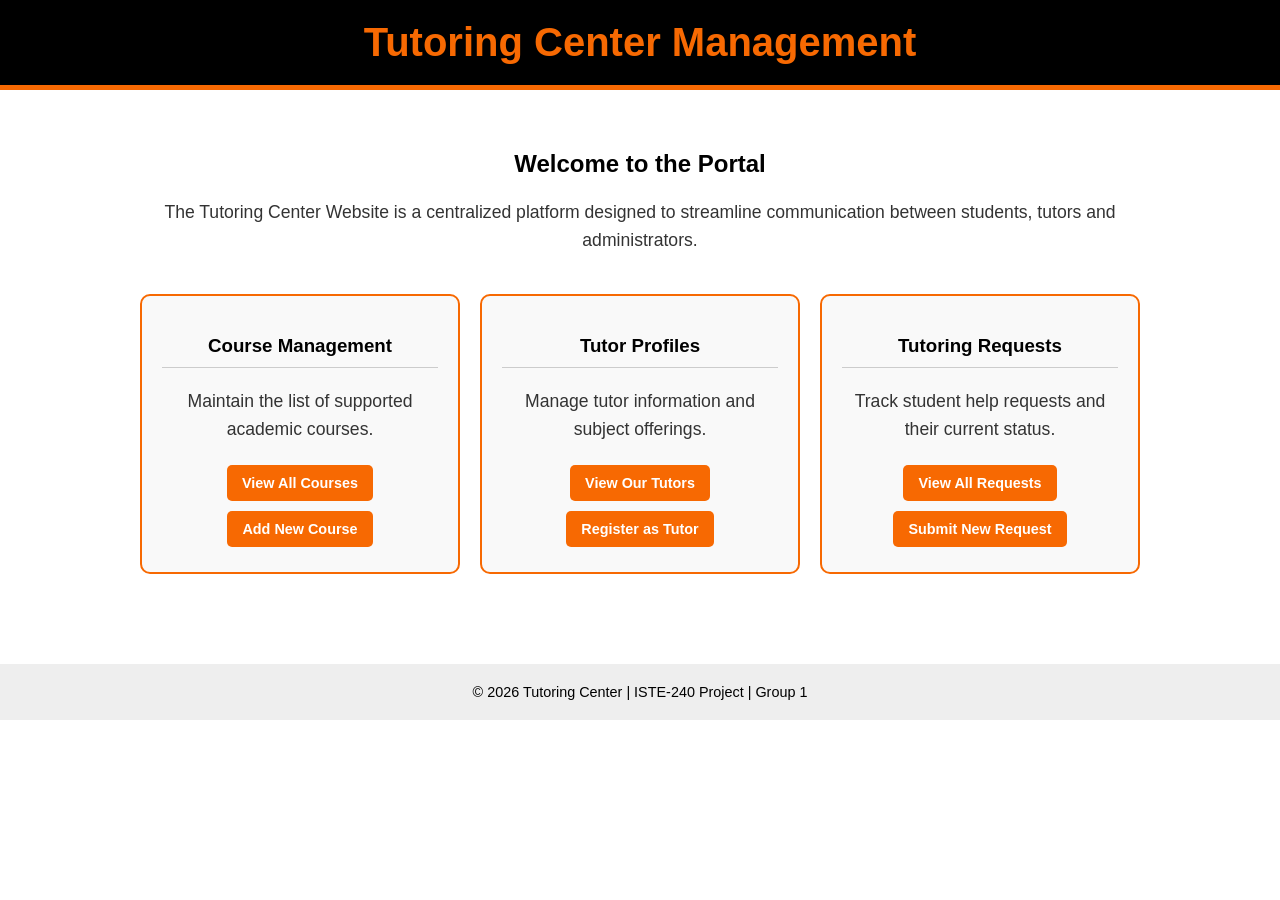
==== src/main/resources/static/index.html @ c830edba "First commit" ====
<!DOCTYPE html>
<html lang="en">
<head>
    <meta charset="UTF-8">
    <title>Tutoring Center - Home</title>
    <style>
        body {
            background-color: #ffffff;
            font-family: 'Segoe UI', Tahoma, Geneva, Verdana, sans-serif;
            margin: 0;
            padding: 0;
            text-align: center;
        }
        header {
            background-color: #000000;
            color: #F76902; /* RIT Orange */
            padding: 20px 0;
            border-bottom: 5px solid #F76902;
        }
        .container {
            padding: 40px 20px;
            max-width: 1000px;
            margin: auto;
        }
        h1 { margin: 0; font-size: 2.5em; }
        p { color: #333; line-height: 1.6; font-size: 1.1em; }

        /* Navigation Cards */
        .menu-grid {
            display: grid;
            grid-template-columns: repeat(auto-fit, minmax(250px, 1fr));
            gap: 20px;
            margin-top: 40px;
        }
        .card {
            border: 2px solid #F76902;
            border-radius: 10px;
            padding: 20px;
            transition: 0.3s;
            background-color: #f9f9f9;
        }
        .card:hover {
            transform: translateY(-5px);
            box-shadow: 0 5px 15px rgba(0,0,0,0.1);
        }
        .card h3 { color: #000; border-bottom: 1px solid #ccc; padding-bottom: 10px; }

        .btn {
            display: inline-block;
            background-color: #F76902;
            color: white;
            text-decoration: none;
            padding: 10px 15px;
            margin: 5px;
            border-radius: 5px;
            font-weight: bold;
            font-size: 0.9em;
        }
        .btn:hover { background-color: #000; }

        footer {
            margin-top: 50px;
            padding: 20px;
            background-color: #eee;
            font-size: 0.9em;
        }
    </style>
</head>
<body>

<header>
    <h1>Tutoring Center Management</h1>
</header>

<div class="container">
    <h2>Welcome to the Portal</h2>
    <p>
        The Tutoring Center Website is a centralized platform designed to streamline
        communication between students, tutors and administrators.
    </p>

    <div class="menu-grid">
        <div class="card">
            <h3>Course Management</h3>
            <p>Maintain the list of supported academic courses.</p>
            <a href="/courses" class="btn">View All Courses</a>
            <a href="/courses/add" class="btn">Add New Course</a>
        </div>

        <div class="card">
            <h3>Tutor Profiles</h3>
            <p>Manage tutor information and subject offerings.</p>
            <a href="/tutors" class="btn">View Our Tutors</a>
            <a href="/tutors/add" class="btn">Register as Tutor</a>
        </div>

        <div class="card">
            <h3>Tutoring Requests</h3>
            <p>Track student help requests and their current status.</p>
            <a href="/requests" class="btn">View All Requests</a>
            <a href="/requests/add" class="btn">Submit New Request</a>
        </div>
    </div>
</div>

<footer>
    &copy; 2026 Tutoring Center | ISTE-240 Project | Group 1
</footer>

</body>
</html>
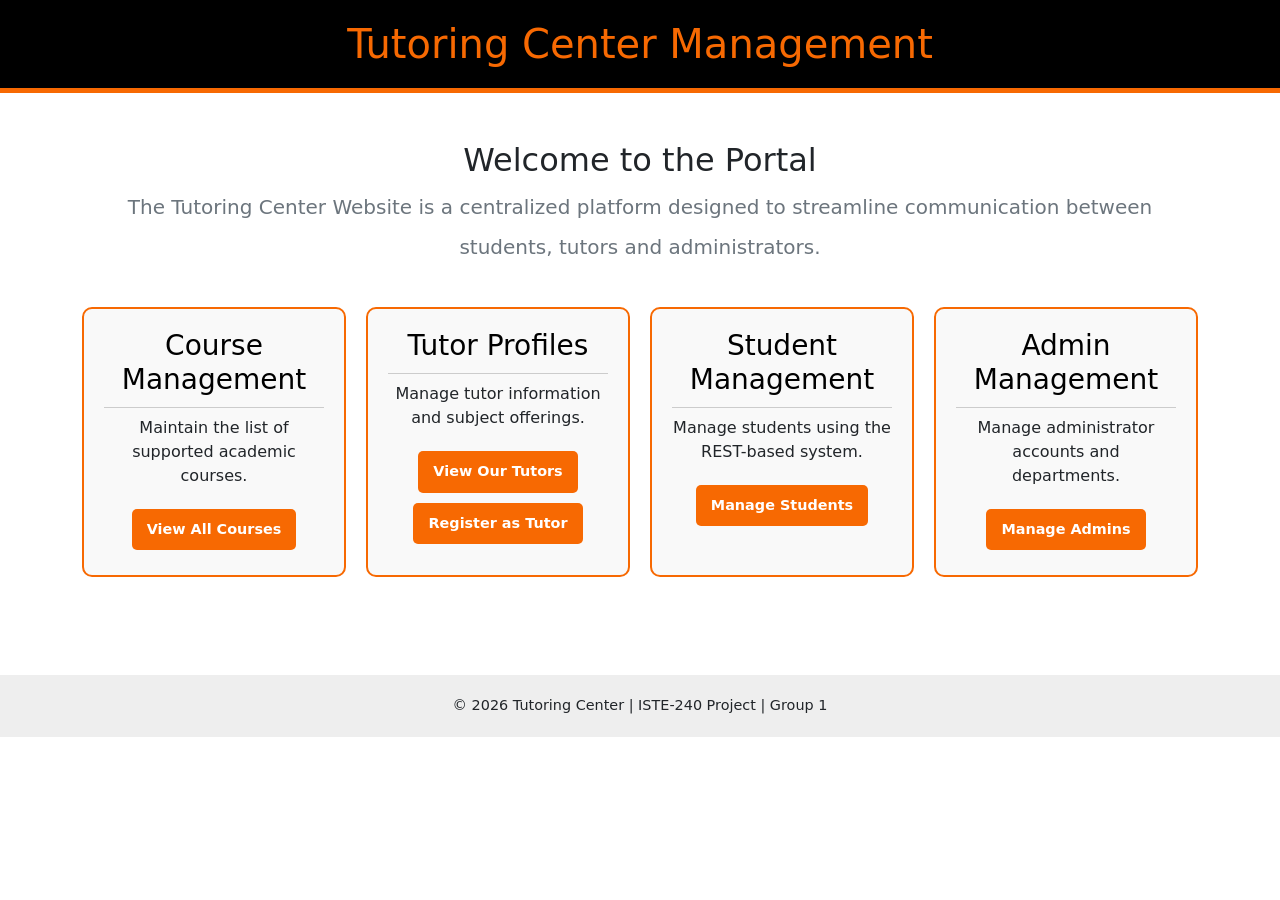
==== commit 98b3122e: "First commit" ====
--- a/src/main/resources/static/index.html
+++ b/src/main/resources/static/index.html
@@ -1,111 +1,68 @@
 <!DOCTYPE html>
 <html lang="en">
+
 <head>
     <meta charset="UTF-8">
     <title>Tutoring Center - Home</title>
-    <style>
-        body {
-            background-color: #ffffff;
-            font-family: 'Segoe UI', Tahoma, Geneva, Verdana, sans-serif;
-            margin: 0;
-            padding: 0;
-            text-align: center;
-        }
-        header {
-            background-color: #000000;
-            color: #F76902; /* RIT Orange */
-            padding: 20px 0;
-            border-bottom: 5px solid #F76902;
-        }
-        .container {
-            padding: 40px 20px;
-            max-width: 1000px;
-            margin: auto;
-        }
-        h1 { margin: 0; font-size: 2.5em; }
-        p { color: #333; line-height: 1.6; font-size: 1.1em; }
+    <link href="https://cdn.jsdelivr.net/npm/bootstrap@5.3.0/dist/css/bootstrap.min.css" rel="stylesheet">
+    <link rel="stylesheet" href="https://cdnjs.cloudflare.com/ajax/libs/font-awesome/6.0.0/css/all.min.css">
+    <link href="css/styles.css" rel="stylesheet">
+</head>
 
-        /* Navigation Cards */
-        .menu-grid {
-            display: grid;
-            grid-template-columns: repeat(auto-fit, minmax(250px, 1fr));
-            gap: 20px;
-            margin-top: 40px;
-        }
-        .card {
-            border: 2px solid #F76902;
-            border-radius: 10px;
-            padding: 20px;
-            transition: 0.3s;
-            background-color: #f9f9f9;
-        }
-        .card:hover {
-            transform: translateY(-5px);
-            box-shadow: 0 5px 15px rgba(0,0,0,0.1);
-        }
-        .card h3 { color: #000; border-bottom: 1px solid #ccc; padding-bottom: 10px; }
+<body class="text-center">
 
-        .btn {
-            display: inline-block;
-            background-color: #F76902;
-            color: white;
-            text-decoration: none;
-            padding: 10px 15px;
-            margin: 5px;
-            border-radius: 5px;
-            font-weight: bold;
-            font-size: 0.9em;
-        }
-        .btn:hover { background-color: #000; }
+    <header class="custom-header">
+        <h1 class="m-0 fs-1">Tutoring Center Management</h1>
+    </header>
 
-        footer {
-            margin-top: 50px;
-            padding: 20px;
-            background-color: #eee;
-            font-size: 0.9em;
-        }
-    </style>
-</head>
-<body>
+    <div class="container py-5">
+        <h2>Welcome to the Portal</h2>
+        <p class="text-secondary fs-5 lh-lg">
+            The Tutoring Center Website is a centralized platform designed to streamline
+            communication between students, tutors and administrators.
+        </p>
 
-<header>
-    <h1>Tutoring Center Management</h1>
-</header>
+        <div class="menu-grid">
+            <div class="custom-card">
+                <h3>Course Management</h3>
+                <p>Maintain the list of supported academic courses.</p>
+                <a href="/courses.html" class="btn-custom">View All Courses</a>
+            </div>
 
-<div class="container">
-    <h2>Welcome to the Portal</h2>
-    <p>
-        The Tutoring Center Website is a centralized platform designed to streamline
-        communication between students, tutors and administrators.
-    </p>
+            <div class="custom-card">
+                <h3>Tutor Profiles</h3>
+                <p>Manage tutor information and subject offerings.</p>
+                <a href="/tutors.html" class="btn-custom">View Our Tutors</a>
+                <a href="/add-tutor.html" class="btn-custom">Register as Tutor</a>
+            </div>
 
-    <div class="menu-grid">
-        <div class="card">
-            <h3>Course Management</h3>
-            <p>Maintain the list of supported academic courses.</p>
-            <a href="/courses" class="btn">View All Courses</a>
-            <a href="/courses/add" class="btn">Add New Course</a>
-        </div>
+            <!-- <div class="custom-card">
+                <h3>Tutoring Requests</h3>
+                <p>Track student help requests and their current status.</p>
+                <a href="/request" class="btn-custom">View All Requests</a>
+                <a href="/request/add" class="btn-custom">Submit New Request</a>
+            </div> -->
 
-        <div class="card">
-            <h3>Tutor Profiles</h3>
-            <p>Manage tutor information and subject offerings.</p>
-            <a href="/tutors" class="btn">View Our Tutors</a>
-            <a href="/tutors/add" class="btn">Register as Tutor</a>
-        </div>
+            <div class="custom-card">
+                <h3>Student Management</h3>
+                <p>Manage students using the REST-based system.</p>
+                <a href="/students.html" class="btn-custom">Manage Students</a>
+            </div>
 
-        <div class="card">
-            <h3>Tutoring Requests</h3>
-            <p>Track student help requests and their current status.</p>
-            <a href="/requests" class="btn">View All Requests</a>
-            <a href="/requests/add" class="btn">Submit New Request</a>
+            <div class="custom-card">
+                <h3>Admin Management</h3>
+                <p>Manage administrator accounts and departments.</p>
+                <a href="/admin.html" class="btn-custom">Manage Admins</a>
+            </div>
         </div>
     </div>
-</div>
 
-<footer>
-    &copy; 2026 Tutoring Center | ISTE-240 Project | Group 1
-</footer>
+    <footer class="custom-footer">
+        &copy; 2026 Tutoring Center | ISTE-240 Project | Group 1
+    </footer>
 
+    <!-- Bootstrap Script for interactivity -->
+    <script src="https://cdn.jsdelivr.net/npm/bootstrap@5.3.0/dist/js/bootstrap.bundle.min.js"></script>
 </body>
+
 </html>
--- a/src/main/resources/static/css/styles.css
+++ b/src/main/resources/static/css/styles.css
@@ -0,0 +1,94 @@
+/* Custom Header */
+.custom-header {
+    background-color: #000000;
+    color: #F76902; /* RIT Orange */
+    padding: 20px 0;
+    border-bottom: 5px solid #F76902;
+}
+
+/* Custom Navigation Cards */
+.menu-grid {
+    display: grid;
+    grid-template-columns: repeat(auto-fit, minmax(250px, 1fr));
+    gap: 20px;
+    margin-top: 40px;
+}
+
+.custom-card {
+    border: 2px solid #F76902;
+    border-radius: 10px;
+    padding: 20px;
+    transition: 0.3s;
+    background-color: #f9f9f9;
+}
+
+.custom-card:hover {
+    transform: translateY(-5px);
+    box-shadow: 0 5px 15px rgba(0, 0, 0, 0.1);
+}
+
+.custom-card h3 {
+    color: #000;
+    border-bottom: 1px solid #ccc;
+    padding-bottom: 10px;
+}
+
+/* Custom Button */
+.btn-custom {
+    display: inline-block;
+    background-color: #F76902;
+    color: white;
+    padding: 10px 15px;
+    margin: 5px;
+    border-radius: 5px;
+    font-weight: bold;
+    font-size: 0.9em;
+    text-decoration: none;
+}
+
+.btn-custom:hover {
+    background-color: #000;
+    color: white;
+}
+
+/* Footer */
+.custom-footer {
+    margin-top: 50px;
+    padding: 20px;
+    background-color: #eee;
+    font-size: 0.9em;
+}
+
+/* Form alignment */
+.form {
+    max-width: 400px;
+    margin: 0 auto;
+    display: flex;
+    flex-direction: column;
+}
+
+.form-group {
+    display: flex;
+    align-items: center;
+    margin-bottom: 15px;
+}
+
+.form-group label {
+    width: 120px;
+    text-align: right;
+    margin-right: 15px;
+    font-weight: bold;
+}
+
+.form-group input,
+.form-group textarea {
+    flex: 1;
+    padding: 8px;
+    border: 1px solid #ccc;
+    border-radius: 4px;
+}
+
+.submit-group {
+    justify-content: center;
+    margin-top: 10px;
+}
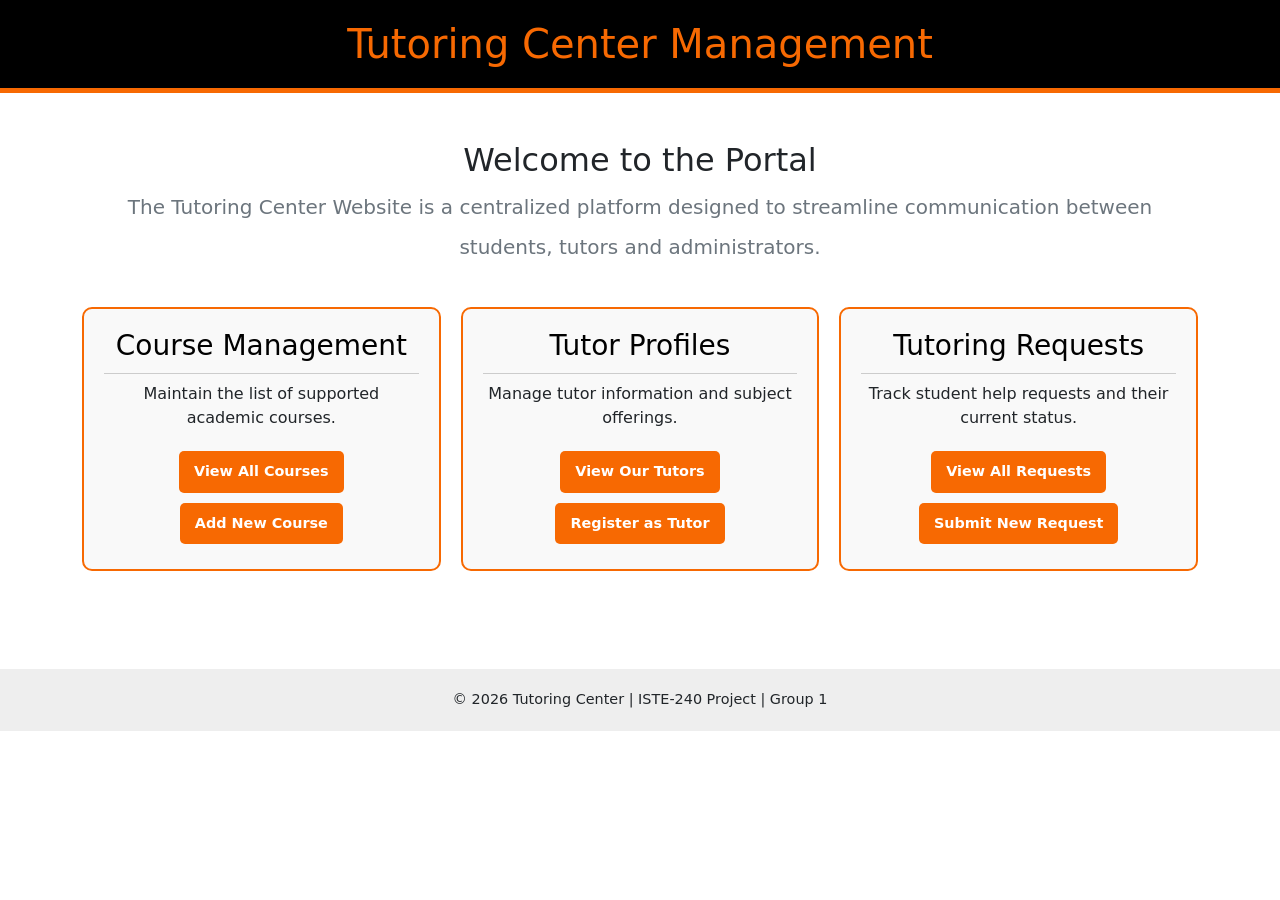
==== commit 2d6fbb66: "First commit" ====
--- a/src/main/resources/static/index.html
+++ b/src/main/resources/static/index.html
@@ -4,8 +4,11 @@
 <head>
     <meta charset="UTF-8">
     <title>Tutoring Center - Home</title>
+    <!-- Professional Bootstrap 5 styling -->
     <link href="https://cdn.jsdelivr.net/npm/bootstrap@5.3.0/dist/css/bootstrap.min.css" rel="stylesheet">
+    <!-- FontAwesome for icons -->
     <link rel="stylesheet" href="https://cdnjs.cloudflare.com/ajax/libs/font-awesome/6.0.0/css/all.min.css">
+    <!-- Custom styling -->
     <link href="css/styles.css" rel="stylesheet">
 </head>
 
@@ -26,7 +29,8 @@
             <div class="custom-card">
                 <h3>Course Management</h3>
                 <p>Maintain the list of supported academic courses.</p>
-                <a href="/courses.html" class="btn-custom">View All Courses</a>
+                <a href="/courses" class="btn-custom">View All Courses</a>
+                <a href="/courses/add" class="btn-custom">Add New Course</a>
             </div>
 
             <div class="custom-card">
@@ -36,23 +40,11 @@
                 <a href="/add-tutor.html" class="btn-custom">Register as Tutor</a>
             </div>
 
-            <!-- <div class="custom-card">
+            <div class="custom-card">
                 <h3>Tutoring Requests</h3>
                 <p>Track student help requests and their current status.</p>
                 <a href="/request" class="btn-custom">View All Requests</a>
                 <a href="/request/add" class="btn-custom">Submit New Request</a>
-            </div> -->
-
-            <div class="custom-card">
-                <h3>Student Management</h3>
-                <p>Manage students using the REST-based system.</p>
-                <a href="/students.html" class="btn-custom">Manage Students</a>
-            </div>
-
-            <div class="custom-card">
-                <h3>Admin Management</h3>
-                <p>Manage administrator accounts and departments.</p>
-                <a href="/admin.html" class="btn-custom">Manage Admins</a>
             </div>
         </div>
     </div>
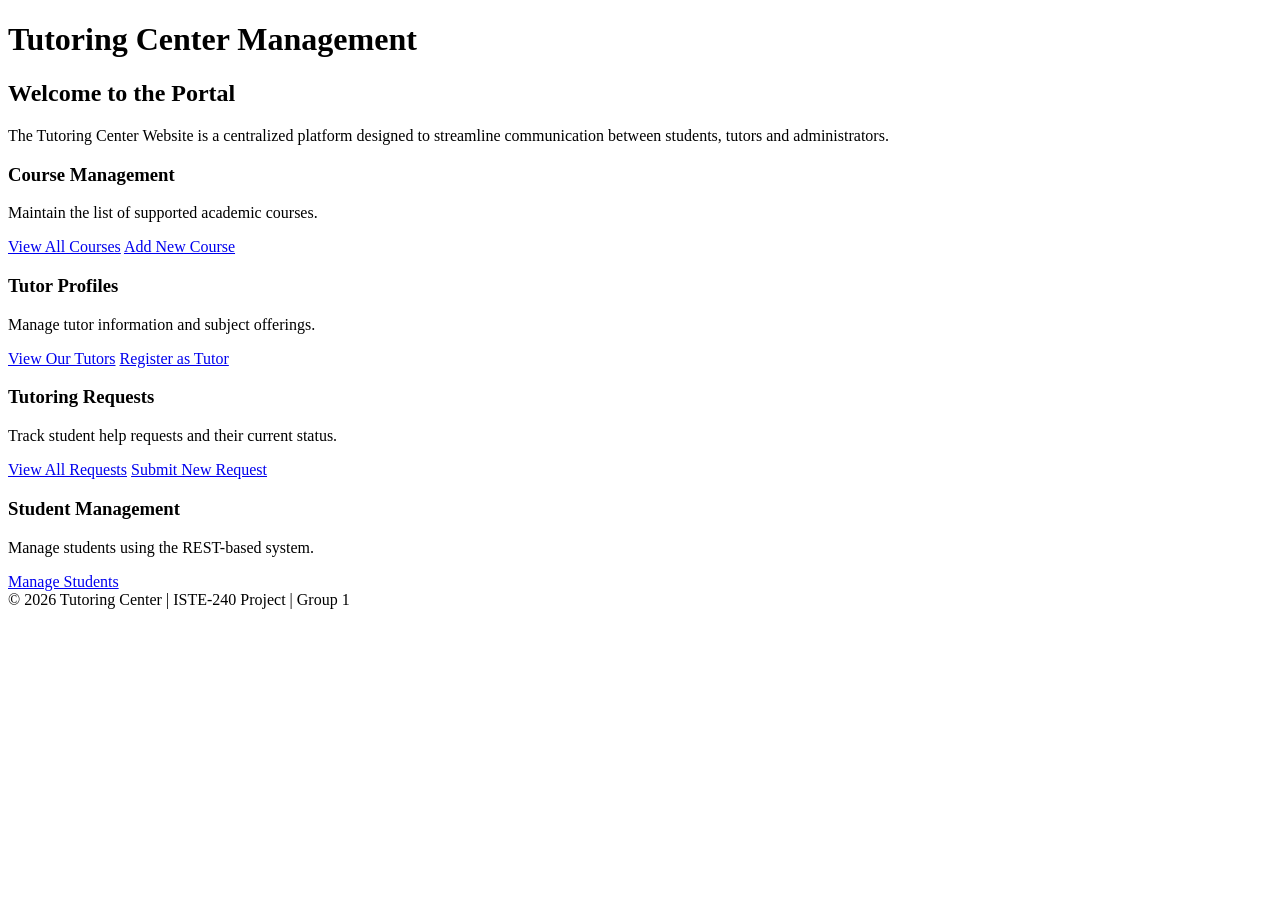
==== commit 514f46f1: "First commit" ====
--- a/src/main/resources/static/index.html
+++ b/src/main/resources/static/index.html
@@ -1,60 +1,55 @@
 <!DOCTYPE html>
 <html lang="en">
-
 <head>
     <meta charset="UTF-8">
     <title>Tutoring Center - Home</title>
-    <!-- Professional Bootstrap 5 styling -->
-    <link href="https://cdn.jsdelivr.net/npm/bootstrap@5.3.0/dist/css/bootstrap.min.css" rel="stylesheet">
-    <!-- FontAwesome for icons -->
-    <link rel="stylesheet" href="https://cdnjs.cloudflare.com/ajax/libs/font-awesome/6.0.0/css/all.min.css">
-    <!-- Custom styling -->
-    <link href="css/styles.css" rel="stylesheet">
+    <link rel="stylesheet" href="/css/styles.css">
 </head>
+<body>
 
-<body class="text-center">
+<header>
+    <h1>Tutoring Center Management</h1>
+</header>
 
-    <header class="custom-header">
-        <h1 class="m-0 fs-1">Tutoring Center Management</h1>
-    </header>
+<div class="container">
+    <h2>Welcome to the Portal</h2>
+    <p>
+        The Tutoring Center Website is a centralized platform designed to streamline
+        communication between students, tutors and administrators.
+    </p>
 
-    <div class="container py-5">
-        <h2>Welcome to the Portal</h2>
-        <p class="text-secondary fs-5 lh-lg">
-            The Tutoring Center Website is a centralized platform designed to streamline
-            communication between students, tutors and administrators.
-        </p>
+    <div class="menu-grid">
+        <div class="card">
+            <h3>Course Management</h3>
+            <p>Maintain the list of supported academic courses.</p>
+            <a href="/courses" class="btn">View All Courses</a>
+            <a href="/courses/add" class="btn">Add New Course</a>
+        </div>
 
-        <div class="menu-grid">
-            <div class="custom-card">
-                <h3>Course Management</h3>
-                <p>Maintain the list of supported academic courses.</p>
-                <a href="/courses" class="btn-custom">View All Courses</a>
-                <a href="/courses/add" class="btn-custom">Add New Course</a>
-            </div>
+        <div class="card">
+            <h3>Tutor Profiles</h3>
+            <p>Manage tutor information and subject offerings.</p>
+            <a href="/tutors" class="btn">View Our Tutors</a>
+            <a href="/tutors/add" class="btn">Register as Tutor</a>
+        </div>
 
-            <div class="custom-card">
-                <h3>Tutor Profiles</h3>
-                <p>Manage tutor information and subject offerings.</p>
-                <a href="/tutors.html" class="btn-custom">View Our Tutors</a>
-                <a href="/add-tutor.html" class="btn-custom">Register as Tutor</a>
-            </div>
+        <div class="card">
+            <h3>Tutoring Requests</h3>
+            <p>Track student help requests and their current status.</p>
+            <a href="/request" class="btn">View All Requests</a>
+            <a href="/request/add" class="btn">Submit New Request</a>
+        </div>
 
-            <div class="custom-card">
-                <h3>Tutoring Requests</h3>
-                <p>Track student help requests and their current status.</p>
-                <a href="/request" class="btn-custom">View All Requests</a>
-                <a href="/request/add" class="btn-custom">Submit New Request</a>
-            </div>
+        <div class="card">
+            <h3>Student Management</h3>
+            <p>Manage students using the REST-based system.</p>
+            <a href="/students.html" class="btn">Manage Students</a>
         </div>
     </div>
+</div>
+<footer>
+    &copy; 2026 Tutoring Center | ISTE-240 Project | Group 1
+</footer>
 
-    <footer class="custom-footer">
-        &copy; 2026 Tutoring Center | ISTE-240 Project | Group 1
-    </footer>
-
-    <!-- Bootstrap Script for interactivity -->
-    <script src="https://cdn.jsdelivr.net/npm/bootstrap@5.3.0/dist/js/bootstrap.bundle.min.js"></script>
 </body>
-
 </html>
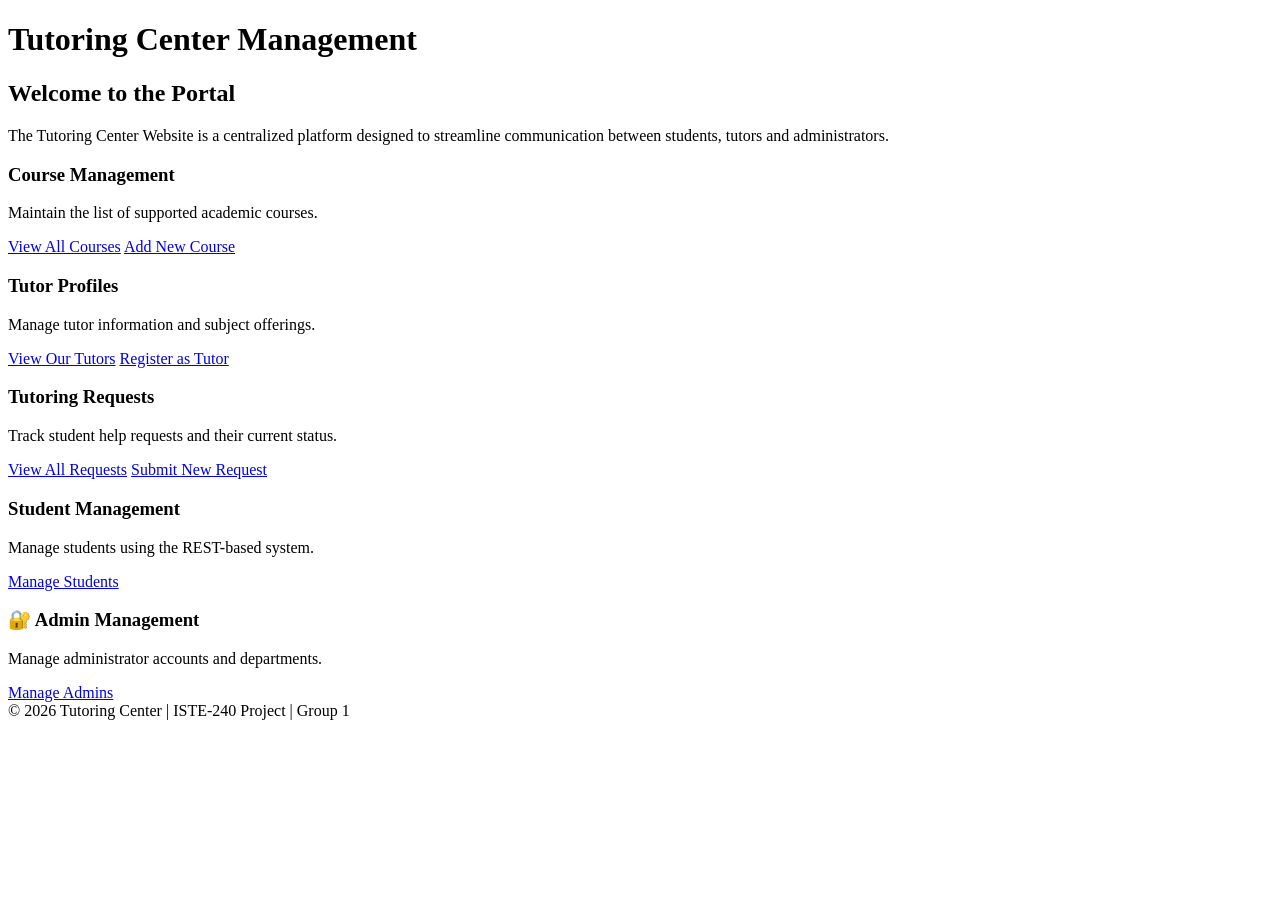
==== commit ec063581: "First-Commit" ====
--- a/src/main/resources/static/index.html
+++ b/src/main/resources/static/index.html
@@ -45,6 +45,12 @@
             <p>Manage students using the REST-based system.</p>
             <a href="/students.html" class="btn">Manage Students</a>
         </div>
+
+        <div class="card">
+            <h3>🔐 Admin Management</h3>
+            <p>Manage administrator accounts and departments.</p>
+            <a href="/admin.html" class="btn">Manage Admins</a>
+        </div>
     </div>
 </div>
 <footer>
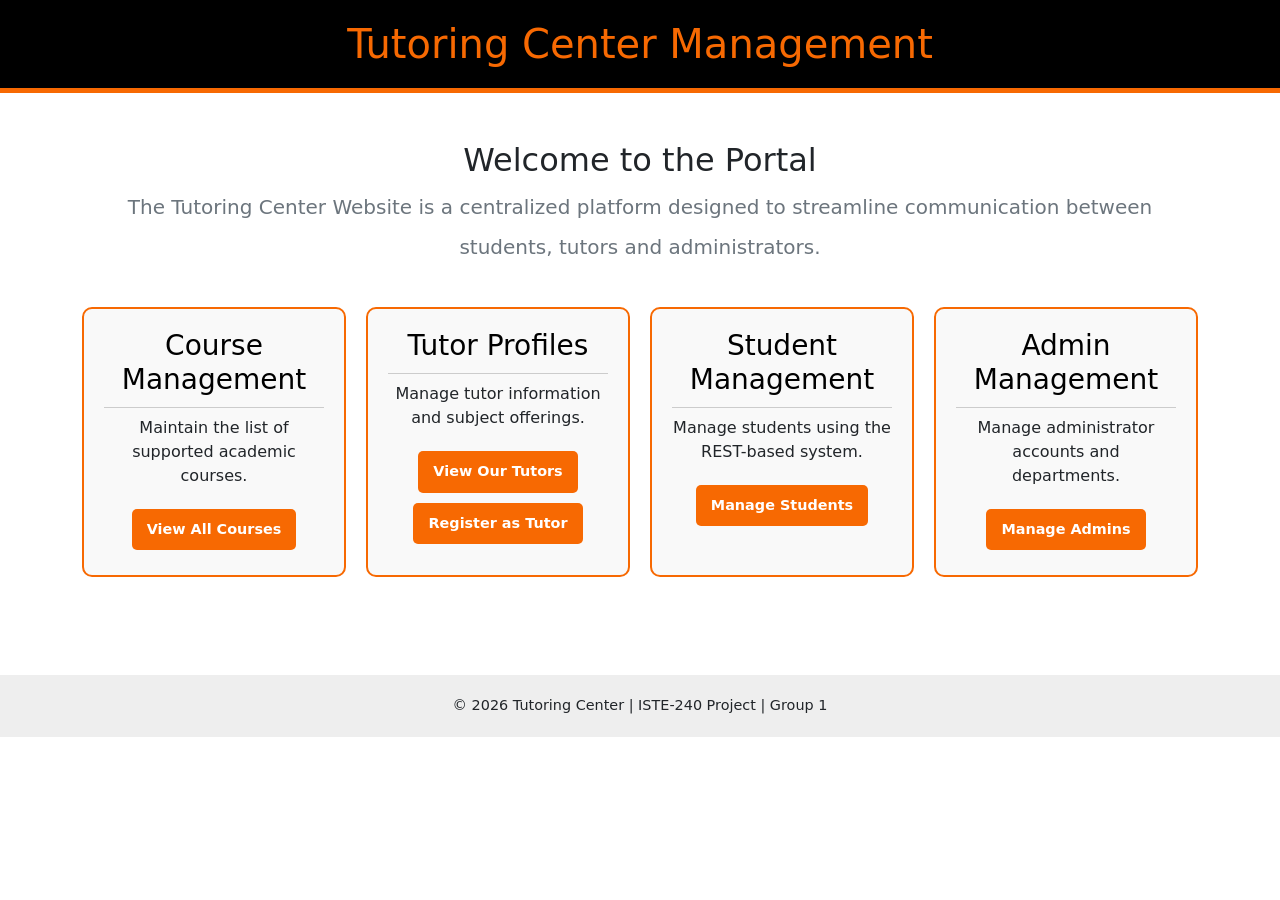
==== commit 3827d0e2: "Merge remote-tracking branch 'origin/arjun'" ====
--- a/src/main/resources/static/index.html
+++ b/src/main/resources/static/index.html
@@ -1,61 +1,68 @@
 <!DOCTYPE html>
 <html lang="en">
+
 <head>
     <meta charset="UTF-8">
     <title>Tutoring Center - Home</title>
-    <link rel="stylesheet" href="/css/styles.css">
+    <link href="https://cdn.jsdelivr.net/npm/bootstrap@5.3.0/dist/css/bootstrap.min.css" rel="stylesheet">
+    <link rel="stylesheet" href="https://cdnjs.cloudflare.com/ajax/libs/font-awesome/6.0.0/css/all.min.css">
+    <link href="css/styles.css" rel="stylesheet">
 </head>
-<body>
 
-<header>
-    <h1>Tutoring Center Management</h1>
-</header>
+<body class="text-center">
 
-<div class="container">
-    <h2>Welcome to the Portal</h2>
-    <p>
-        The Tutoring Center Website is a centralized platform designed to streamline
-        communication between students, tutors and administrators.
-    </p>
+    <header class="custom-header">
+        <h1 class="m-0 fs-1">Tutoring Center Management</h1>
+    </header>
 
-    <div class="menu-grid">
-        <div class="card">
-            <h3>Course Management</h3>
-            <p>Maintain the list of supported academic courses.</p>
-            <a href="/courses" class="btn">View All Courses</a>
-            <a href="/courses/add" class="btn">Add New Course</a>
-        </div>
+    <div class="container py-5">
+        <h2>Welcome to the Portal</h2>
+        <p class="text-secondary fs-5 lh-lg">
+            The Tutoring Center Website is a centralized platform designed to streamline
+            communication between students, tutors and administrators.
+        </p>
 
-        <div class="card">
-            <h3>Tutor Profiles</h3>
-            <p>Manage tutor information and subject offerings.</p>
-            <a href="/tutors" class="btn">View Our Tutors</a>
-            <a href="/tutors/add" class="btn">Register as Tutor</a>
-        </div>
+        <div class="menu-grid">
+            <div class="custom-card">
+                <h3>Course Management</h3>
+                <p>Maintain the list of supported academic courses.</p>
+                <a href="/courses.html" class="btn-custom">View All Courses</a>
+            </div>
 
-        <div class="card">
-            <h3>Tutoring Requests</h3>
-            <p>Track student help requests and their current status.</p>
-            <a href="/request" class="btn">View All Requests</a>
-            <a href="/request/add" class="btn">Submit New Request</a>
-        </div>
+            <div class="custom-card">
+                <h3>Tutor Profiles</h3>
+                <p>Manage tutor information and subject offerings.</p>
+                <a href="/tutors.html" class="btn-custom">View Our Tutors</a>
+                <a href="/add-tutor.html" class="btn-custom">Register as Tutor</a>
+            </div>
 
-        <div class="card">
-            <h3>Student Management</h3>
-            <p>Manage students using the REST-based system.</p>
-            <a href="/students.html" class="btn">Manage Students</a>
-        </div>
+            <!-- <div class="custom-card">
+                <h3>Tutoring Requests</h3>
+                <p>Track student help requests and their current status.</p>
+                <a href="/request" class="btn-custom">View All Requests</a>
+                <a href="/request/add" class="btn-custom">Submit New Request</a>
+            </div> -->
 
-        <div class="card">
-            <h3>🔐 Admin Management</h3>
-            <p>Manage administrator accounts and departments.</p>
-            <a href="/admin.html" class="btn">Manage Admins</a>
+            <div class="custom-card">
+                <h3>Student Management</h3>
+                <p>Manage students using the REST-based system.</p>
+                <a href="/students.html" class="btn-custom">Manage Students</a>
+            </div>
+
+            <div class="custom-card">
+                <h3>Admin Management</h3>
+                <p>Manage administrator accounts and departments.</p>
+                <a href="/admin.html" class="btn-custom">Manage Admins</a>
+            </div>
         </div>
     </div>
-</div>
-<footer>
-    &copy; 2026 Tutoring Center | ISTE-240 Project | Group 1
-</footer>
 
+    <footer class="custom-footer">
+        &copy; 2026 Tutoring Center | ISTE-240 Project | Group 1
+    </footer>
+
+    <!-- Bootstrap Script for interactivity -->
+    <script src="https://cdn.jsdelivr.net/npm/bootstrap@5.3.0/dist/js/bootstrap.bundle.min.js"></script>
 </body>
+
 </html>
--- a/src/main/resources/static/css/styles.css
+++ b/src/main/resources/static/css/styles.css
@@ -0,0 +1,94 @@
+/* Custom Header */
+.custom-header {
+    background-color: #000000;
+    color: #F76902; /* RIT Orange */
+    padding: 20px 0;
+    border-bottom: 5px solid #F76902;
+}
+
+/* Custom Navigation Cards */
+.menu-grid {
+    display: grid;
+    grid-template-columns: repeat(auto-fit, minmax(250px, 1fr));
+    gap: 20px;
+    margin-top: 40px;
+}
+
+.custom-card {
+    border: 2px solid #F76902;
+    border-radius: 10px;
+    padding: 20px;
+    transition: 0.3s;
+    background-color: #f9f9f9;
+}
+
+.custom-card:hover {
+    transform: translateY(-5px);
+    box-shadow: 0 5px 15px rgba(0, 0, 0, 0.1);
+}
+
+.custom-card h3 {
+    color: #000;
+    border-bottom: 1px solid #ccc;
+    padding-bottom: 10px;
+}
+
+/* Custom Button */
+.btn-custom {
+    display: inline-block;
+    background-color: #F76902;
+    color: white;
+    padding: 10px 15px;
+    margin: 5px;
+    border-radius: 5px;
+    font-weight: bold;
+    font-size: 0.9em;
+    text-decoration: none;
+}
+
+.btn-custom:hover {
+    background-color: #000;
+    color: white;
+}
+
+/* Footer */
+.custom-footer {
+    margin-top: 50px;
+    padding: 20px;
+    background-color: #eee;
+    font-size: 0.9em;
+}
+
+/* Form alignment */
+.form {
+    max-width: 400px;
+    margin: 0 auto;
+    display: flex;
+    flex-direction: column;
+}
+
+.form-group {
+    display: flex;
+    align-items: center;
+    margin-bottom: 15px;
+}
+
+.form-group label {
+    width: 120px;
+    text-align: right;
+    margin-right: 15px;
+    font-weight: bold;
+}
+
+.form-group input,
+.form-group textarea {
+    flex: 1;
+    padding: 8px;
+    border: 1px solid #ccc;
+    border-radius: 4px;
+}
+
+.submit-group {
+    justify-content: center;
+    margin-top: 10px;
+}
